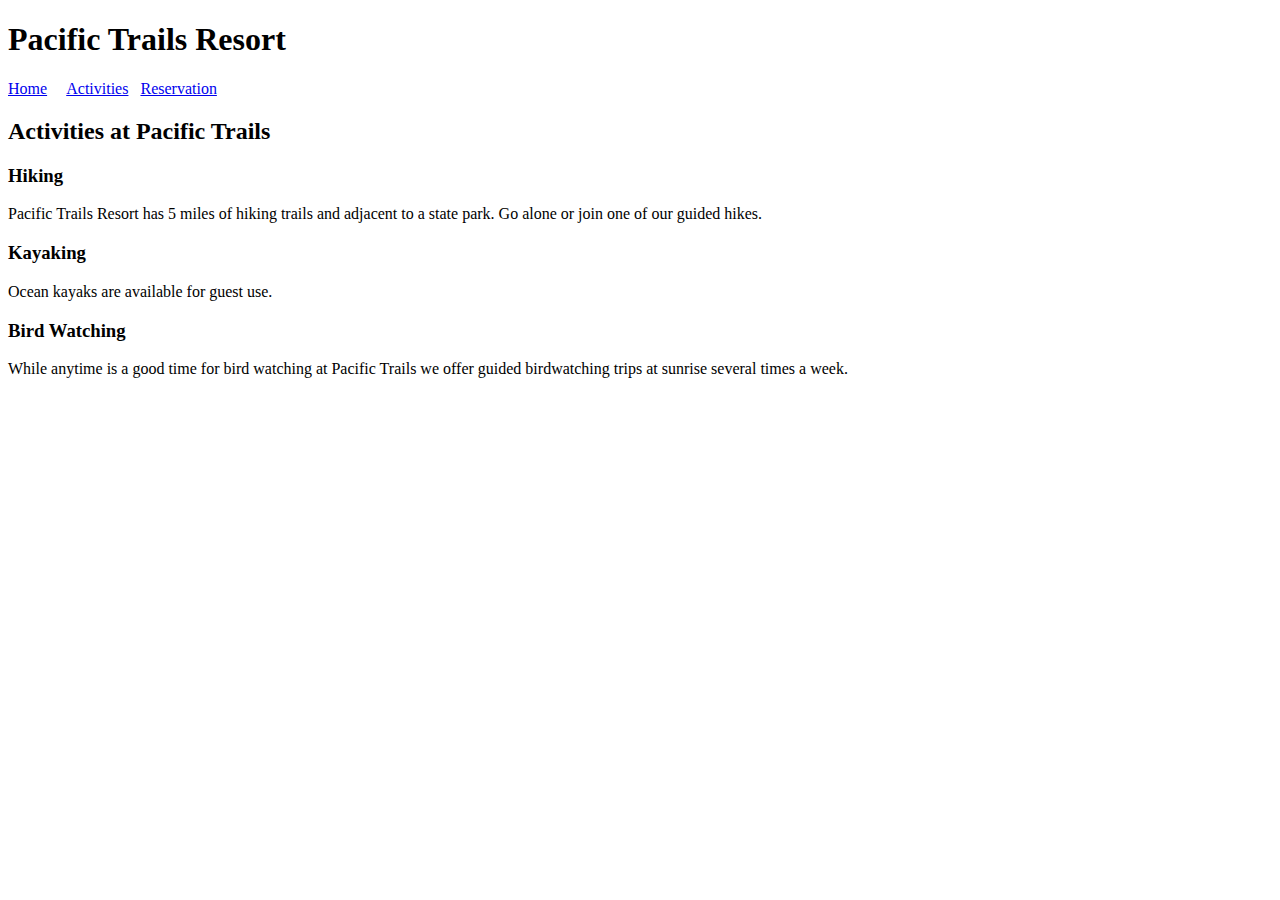
==== activities.html @ d328f5f2 "Create activities.html" ====
<!DOCTYPE html>
<html lang=¨en¨>
<head>
<title>Pacific Trails Resort ;: Activities</title>
<meta charset=¨ütf-8¨
<link href=¨pacific.css¨ rel¨stylesheet¨>
</head>
<body>
<div id=¨wrapper¨>
<header>
<h1>Pacific Trails Resort</h1>
</header>
<nav>
<a href=¨index.html¨>Home</a> &nbsp;
<a href=¨yurts.html¨></a> &nbsp;
<a href=¨activities.html¨>Activities</a> &nbsp;
<a href=¨reservation.html>Reservation</a>
</nav>
<div id=¨trailhero¨>
</div>
<main>
<h2>Activities at Pacific Trails</h2>
<h3>Hiking</h3>
<p><span class=¨resort¨>Pacific Trails Resort</span> has 5 miles of hiking trails and adjacent to a state park.
Go alone or join one of our guided hikes.</P>
<h3>Kayaking</h3>
<p>Ocean kayaks are available for guest use.</p>
<h3>Bird Watching</h3>
<p>While anytime is a good time for bird watching at Pacific Trails we offer guided birdwatching
trips at sunrise several times a week.<p>
</main>
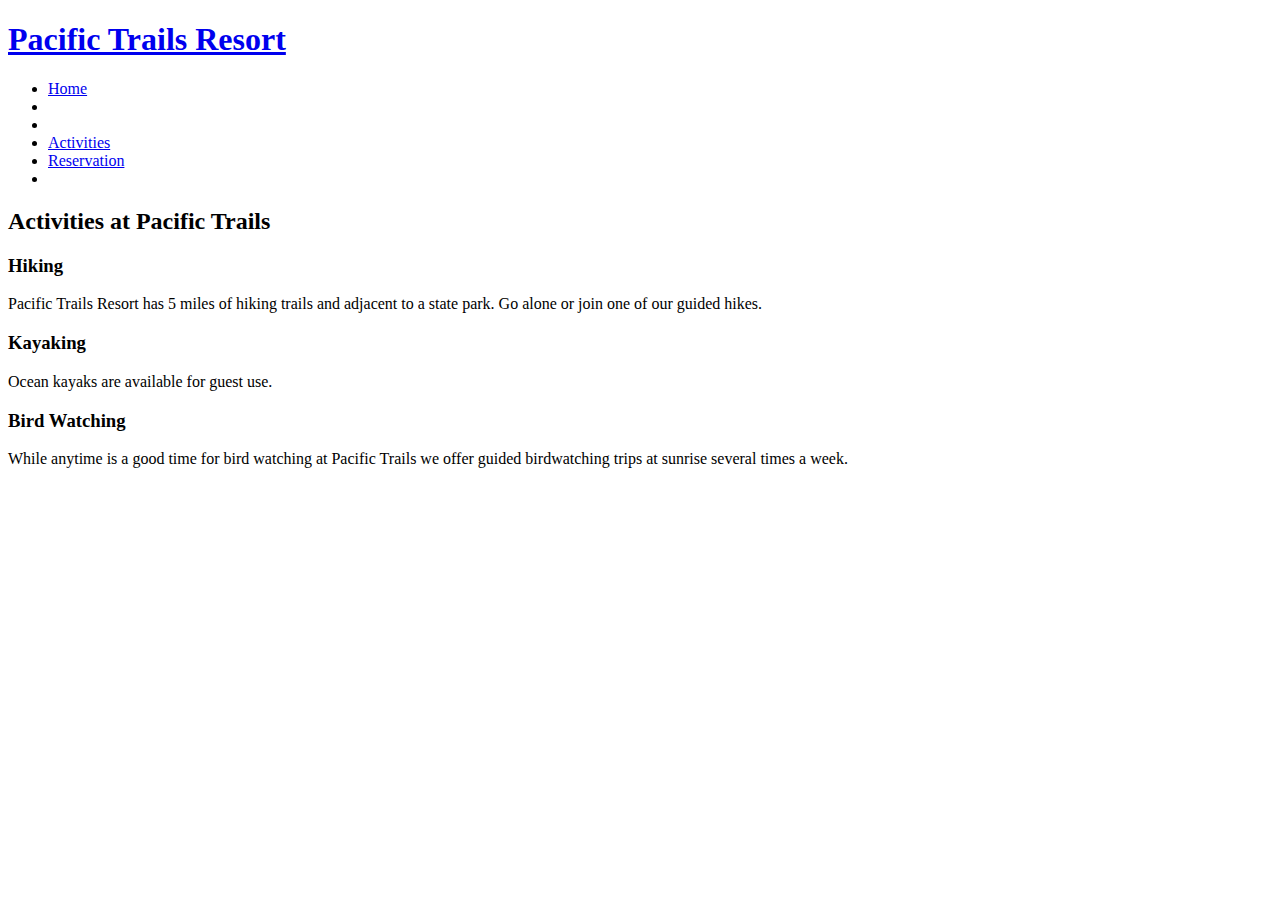
==== commit 48387b06: "Update activities.html" ====
--- a/activities.html
+++ b/activities.html
@@ -8,23 +8,30 @@
 <body>
 <div id=¨wrapper¨>
 <header>
-<h1>Pacific Trails Resort</h1>
+  <h1><a href=¨index.html¨>Pacific Trails Resort</a></h1>
 </header>
 <nav>
-<a href=¨index.html¨>Home</a> &nbsp;
-<a href=¨yurts.html¨></a> &nbsp;
-<a href=¨activities.html¨>Activities</a> &nbsp;
-<a href=¨reservation.html>Reservation</a>
+<ul>
+<li><a href=¨index.html¨>Home</a><li>
+  <li><a href=¨yurts.html¨></a></li>
+  <li><a href=¨activities.html¨>Activities</a></li>
+<li><a href=¨reservation.html>Reservation</a><li>
+  </ul>
 </nav>
 <div id=¨trailhero¨>
 </div>
 <main>
 <h2>Activities at Pacific Trails</h2>
+  <section>
 <h3>Hiking</h3>
 <p><span class=¨resort¨>Pacific Trails Resort</span> has 5 miles of hiking trails and adjacent to a state park.
 Go alone or join one of our guided hikes.</P>
+  </section>
+  <section>
 <h3>Kayaking</h3>
 <p>Ocean kayaks are available for guest use.</p>
+  </section>
+  <section>
 <h3>Bird Watching</h3>
 <p>While anytime is a good time for bird watching at Pacific Trails we offer guided birdwatching
 trips at sunrise several times a week.<p>
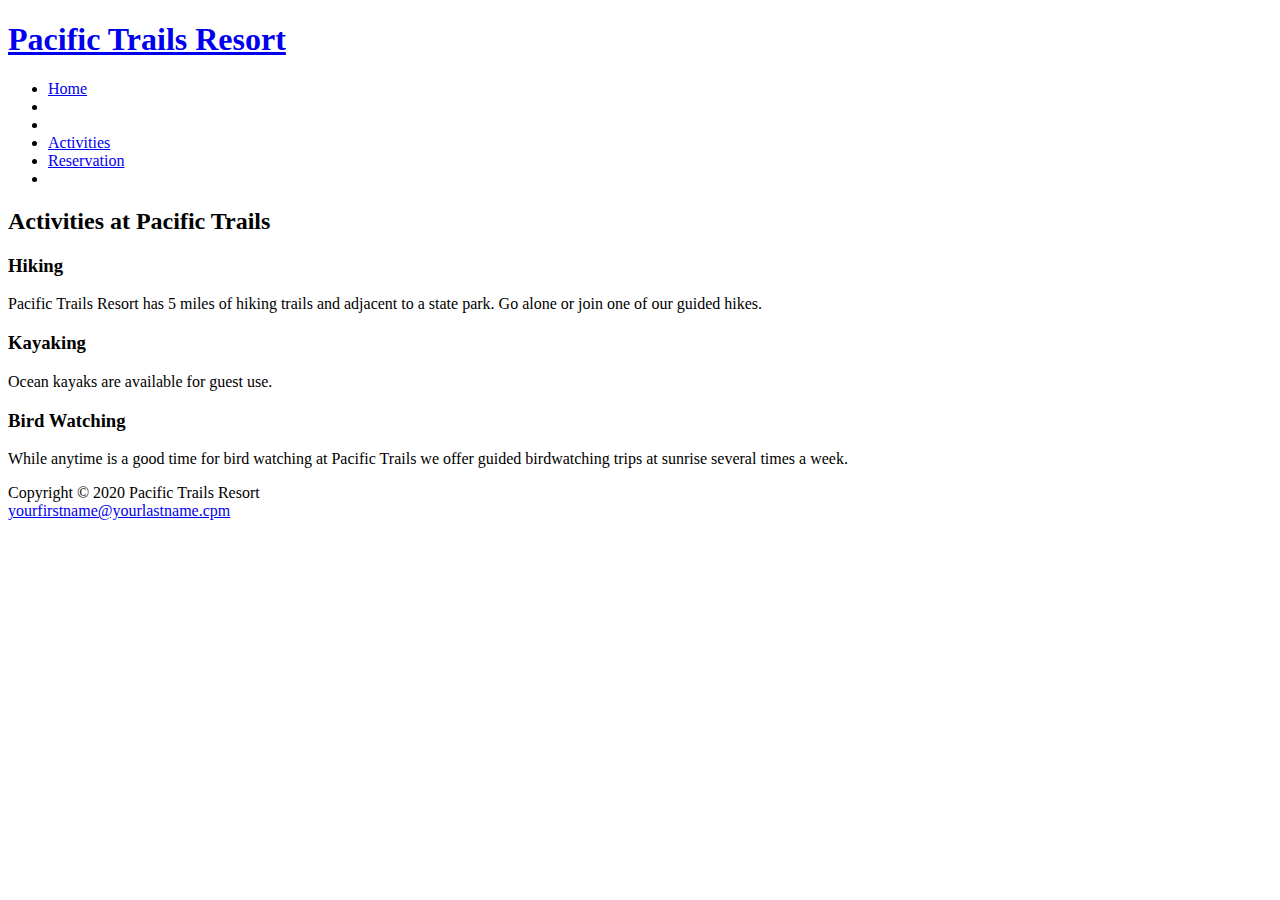
==== commit a743989f: "Update activities.html" ====
--- a/activities.html
+++ b/activities.html
@@ -36,3 +36,10 @@
 <p>While anytime is a good time for bird watching at Pacific Trails we offer guided birdwatching
 trips at sunrise several times a week.<p>
 </main>
+<footer>
+  Copyright &copy; 2020 Pacific Trails Resort<br>
+  <a href=¨mailto:yourfirstname@yourlastname.com¨>yourfirstname@yourlastname.cpm</a>
+  </footer>
+  </div>
+  </body>
+</html>
